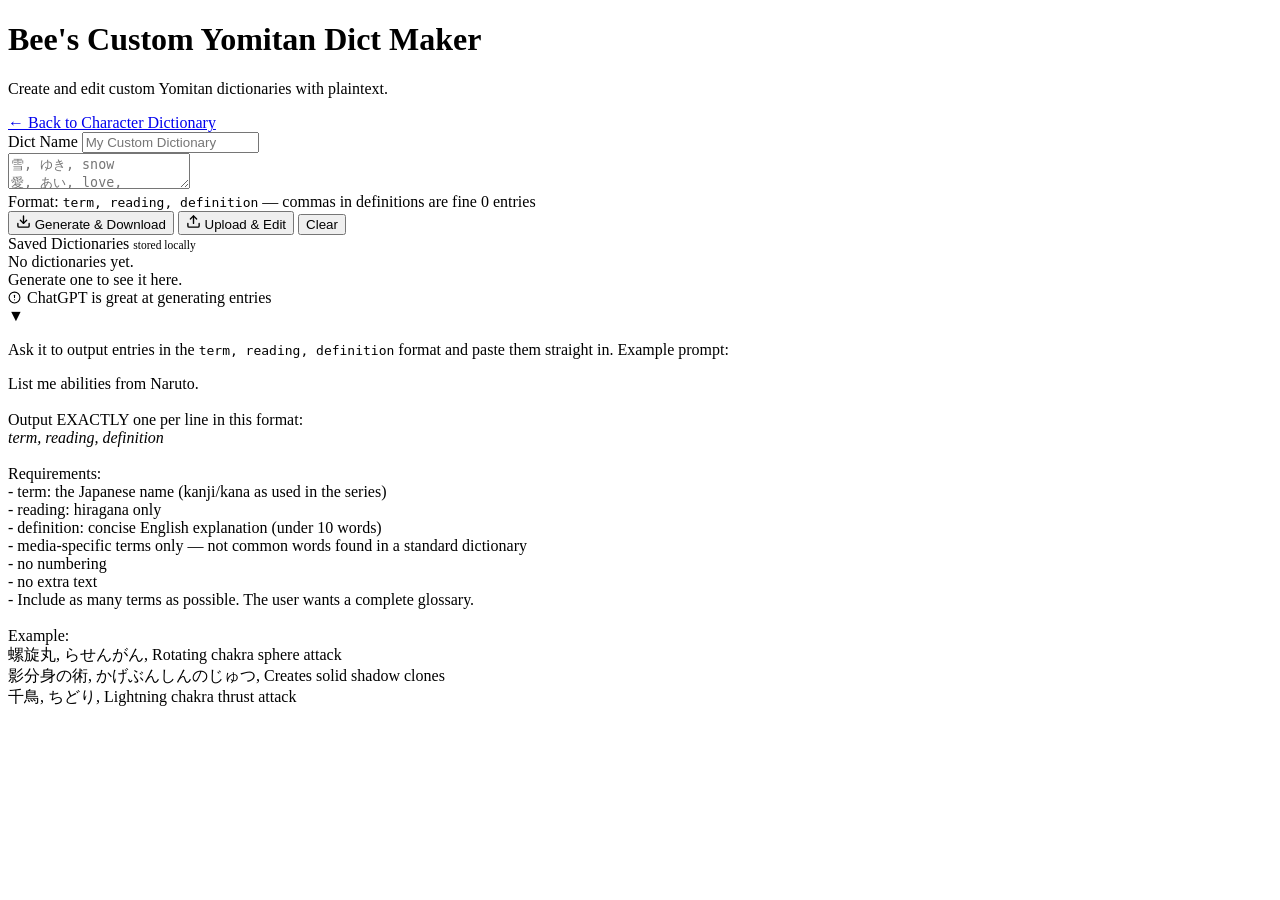
==== yomitan-dict-builder/static/custom/index.html @ 45f6d3a5 "fix minimise" ====
<!DOCTYPE html>
<html lang="en">
<head>
  <meta charset="UTF-8">
  <meta name="viewport" content="width=device-width, initial-scale=1.0">
  <title>Bee's Custom Yomitan Dict Maker</title>
  <meta name="description" content="Create and edit custom Yomitan dictionaries with plaintext.">
  <meta name="theme-color" content="#e84393">
  <link rel="apple-touch-icon" sizes="180x180" href="/static/apple-touch-icon.png">
  <link rel="icon" type="image/png" sizes="32x32" href="/static/favicon-32x32.png">
  <link rel="icon" type="image/png" sizes="16x16" href="/static/favicon-16x16.png">
  <link rel="manifest" href="/static/site.webmanifest">
  <link rel="icon" href="/static/favicon.ico">
  <link rel="stylesheet" href="/static/custom/style.css">
</head>
<body>

  <header>
    <h1>Bee's <span>Custom Yomitan Dict</span> Maker</h1>
    <p class="subtitle">Create and edit custom Yomitan dictionaries with plaintext.</p>
    <a class="back-link" href="/">← Back to Character Dictionary</a>
  </header>

  <div class="layout">

    <!-- ── Editor pane ── -->
    <main class="editor-pane">

      <!-- Dictionary name -->
      <div class="field-row">
        <label for="dict-name">Dict Name</label>
        <input
          id="dict-name"
          type="text"
          placeholder="My Custom Dictionary"
          maxlength="200"
          spellcheck="false"
          autocomplete="off"
        >
      </div>

      <!-- Textarea -->
      <div class="editor-wrap">
        <textarea
          id="entry-area"
          placeholder="雪, ゆき, snow&#10;愛, あい, love, affection&#10;猫, ねこ, cat&#10;東京, とうきょう, Tokyo"
          spellcheck="false"
          autocomplete="off"
        ></textarea>
        <div class="editor-footer">
          <span class="hint">
            Format: <code>term, reading, definition</code> &mdash;
            commas in definitions are fine
          </span>
          <span id="entry-count">0 entries</span>
        </div>
      </div>

      <!-- Status -->
      <div id="status-bar" aria-live="polite"></div>

      <!-- Actions -->
      <div class="actions">
        <button id="btn-generate" class="btn-primary">
          <svg width="15" height="15" viewBox="0 0 24 24" fill="none" stroke="currentColor" stroke-width="2.2" stroke-linecap="round" stroke-linejoin="round">
            <path d="M21 15v4a2 2 0 0 1-2 2H5a2 2 0 0 1-2-2v-4"/>
            <polyline points="7 10 12 15 17 10"/>
            <line x1="12" y1="15" x2="12" y2="3"/>
          </svg>
          Generate &amp; Download
        </button>

        <button id="btn-upload-trigger" class="btn-secondary">
          <svg width="15" height="15" viewBox="0 0 24 24" fill="none" stroke="currentColor" stroke-width="2.2" stroke-linecap="round" stroke-linejoin="round">
            <path d="M21 15v4a2 2 0 0 1-2 2H5a2 2 0 0 1-2-2v-4"/>
            <polyline points="17 8 12 3 7 8"/>
            <line x1="12" y1="3" x2="12" y2="15"/>
          </svg>
          Upload &amp; Edit
        </button>

        <input id="file-input" type="file" accept=".zip" hidden aria-label="Upload dictionary ZIP">

        <button id="btn-clear" class="btn-ghost">Clear</button>
      </div>

    </main>

    <!-- ── Sidebar: history ── -->
    <aside class="sidebar">
      <div class="sidebar-header">
        <span>Saved Dictionaries</span>
        <span style="font-weight:400;font-size:0.72rem;color:var(--text-muted)">stored locally</span>
      </div>
      <div id="history-list" class="history-list">
        <div class="history-empty">No dictionaries yet.<br>Generate one to see it here.</div>
      </div>

      <!-- ChatGPT tip -->
      <div class="chatgpt-tip">
        <div class="chatgpt-tip-title" onclick="togglePromptCollapse()">
          <span style="display:flex;align-items:center;gap:6px;">
            <svg width="13" height="13" viewBox="0 0 24 24" fill="none" stroke="currentColor" stroke-width="2" stroke-linecap="round" stroke-linejoin="round" style="flex-shrink:0"><circle cx="12" cy="12" r="10"/><line x1="12" y1="8" x2="12" y2="12"/><line x1="12" y1="16" x2="12.01" y2="16"/></svg>
            ChatGPT is great at generating entries
          </span>
          <span class="chatgpt-tip-toggle">▼</span>
        </div>
        <div class="chatgpt-tip-content">
          <p class="chatgpt-tip-body">
            Ask it to output entries in the <code>term, reading, definition</code> format and paste them straight in. Example prompt:
          </p>
          <div class="chatgpt-prompt">
            List me abilities from Naruto.<br><br>
            Output EXACTLY one per line in this format:<br>
            <em>term, reading, definition</em><br><br>
            Requirements:<br>
            - term: the Japanese name (kanji/kana as used in the series)<br>
            - reading: hiragana only<br>
            - definition: concise English explanation (under 10 words)<br>
            - media-specific terms only — not common words found in a standard dictionary<br>
            - no numbering<br>
            - no extra text<br>
            - Include as many terms as possible. The user wants a complete glossary.<br><br>
            Example:<br>
            螺旋丸, らせんがん, Rotating chakra sphere attack<br>
            影分身の術, かげぶんしんのじゅつ, Creates solid shadow clones<br>
            千鳥, ちどり, Lightning chakra thrust attack
          </div>
        </div>
      </div>

    </aside>

  </div>

  <!-- JSZip (local copy) -->
  <script src="/static/custom/jszip.min.js"></script>
  <script src="/static/custom/app.js"></script>

</body>
</html>
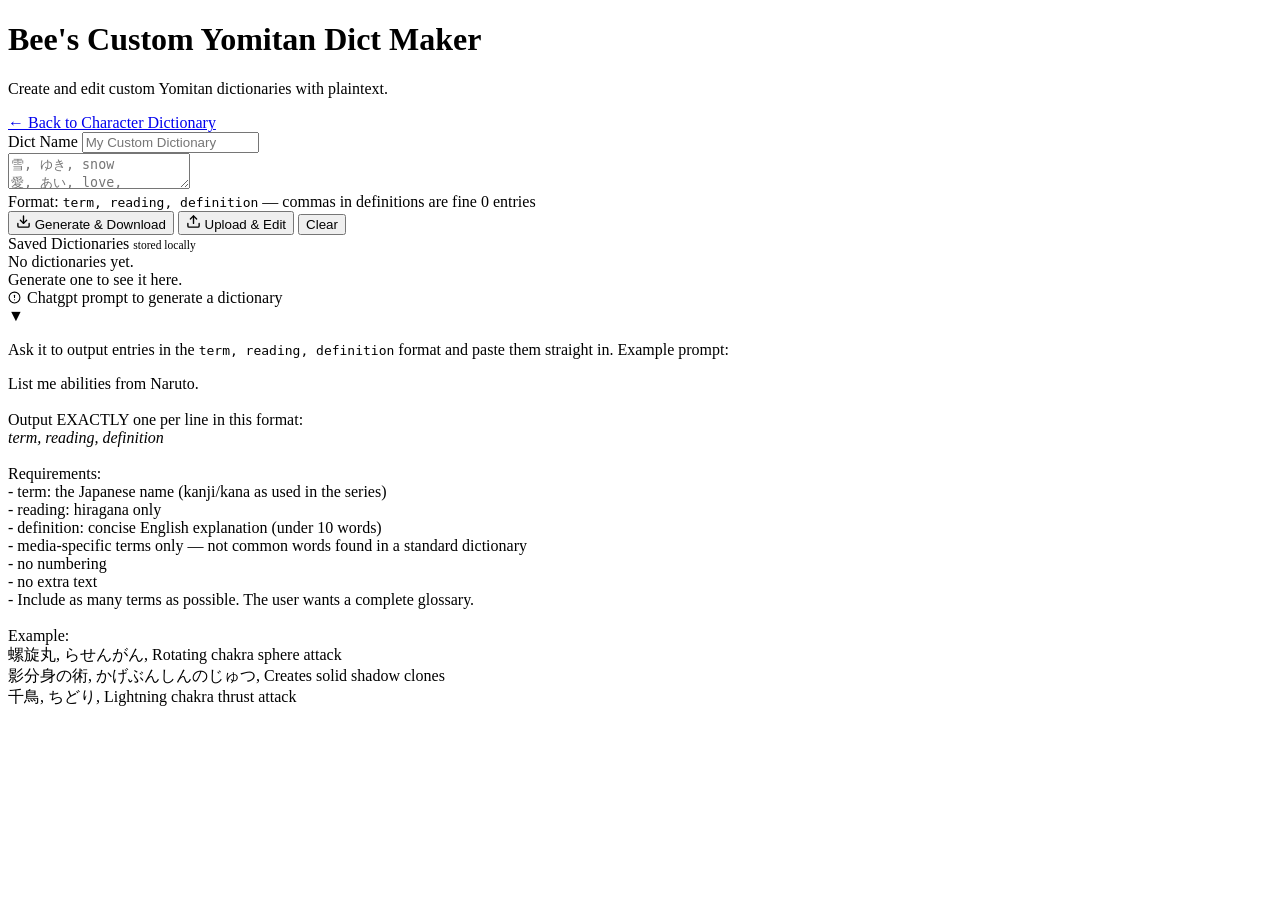
==== commit cf663a9f: "Rewrite ChatGPT section title to "Chatgpt prompt to generate a dictionary" https://claude.ai/code/se" ====
--- a/yomitan-dict-builder/static/custom/index.html
+++ b/yomitan-dict-builder/static/custom/index.html
@@ -101,7 +101,7 @@
         <div class="chatgpt-tip-title" onclick="togglePromptCollapse()">
           <span style="display:flex;align-items:center;gap:6px;">
             <svg width="13" height="13" viewBox="0 0 24 24" fill="none" stroke="currentColor" stroke-width="2" stroke-linecap="round" stroke-linejoin="round" style="flex-shrink:0"><circle cx="12" cy="12" r="10"/><line x1="12" y1="8" x2="12" y2="12"/><line x1="12" y1="16" x2="12.01" y2="16"/></svg>
-            ChatGPT is great at generating entries
+            Chatgpt prompt to generate a dictionary
           </span>
           <span class="chatgpt-tip-toggle">▼</span>
         </div>
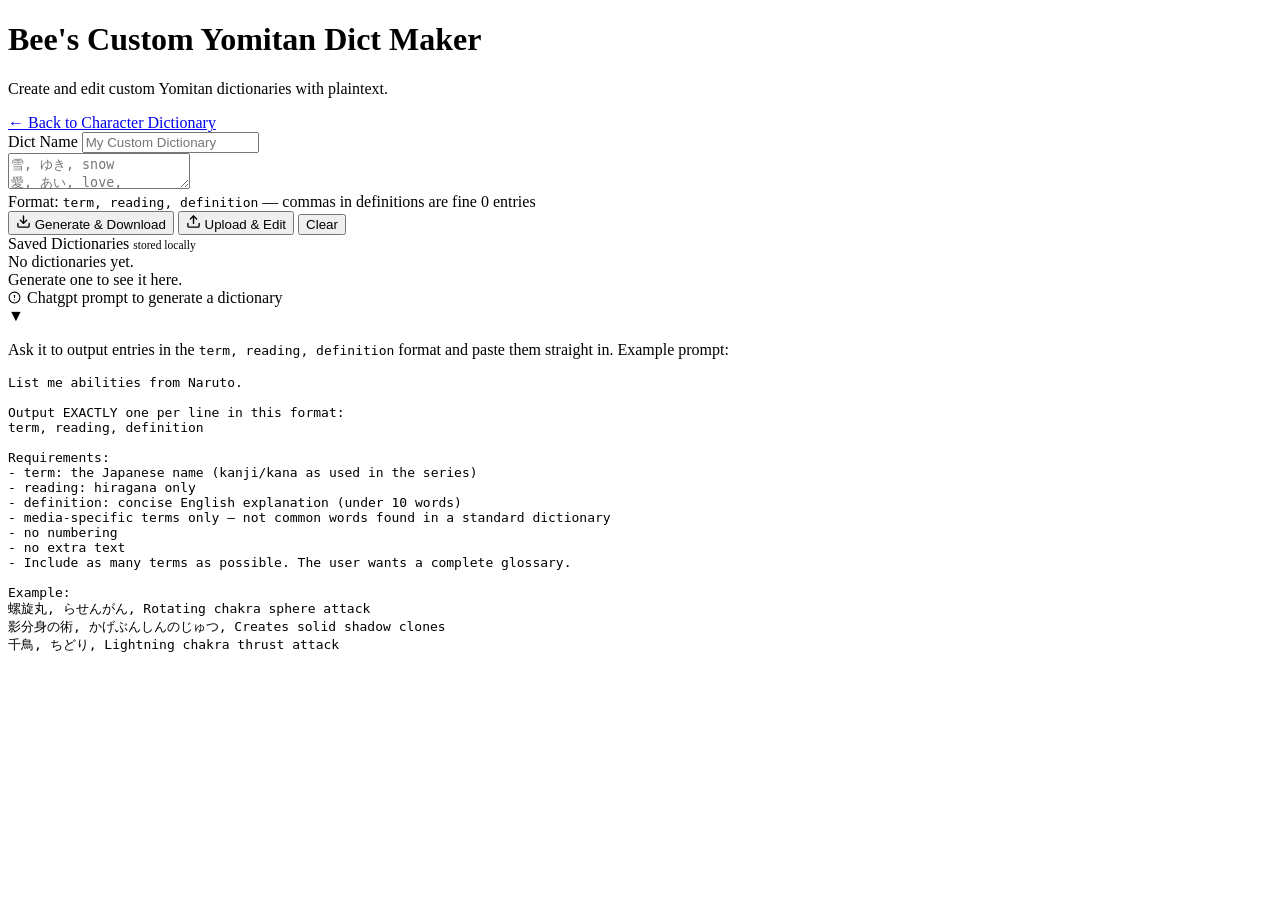
==== commit 46a36844: "Add social card meta tags to /custom page The custom dict maker page was missing Open Graph and Twit" ====
--- a/yomitan-dict-builder/static/custom/index.html
+++ b/yomitan-dict-builder/static/custom/index.html
@@ -6,6 +6,18 @@
   <title>Bee's Custom Yomitan Dict Maker</title>
   <meta name="description" content="Create and edit custom Yomitan dictionaries with plaintext.">
   <meta name="theme-color" content="#e84393">
+  <meta property="og:type" content="website">
+  <meta property="og:url" content="https://characterdictionary.tokyo/custom">
+  <meta property="og:title" content="Bee's Custom Yomitan Dict Maker">
+  <meta property="og:description" content="Create and edit custom Yomitan dictionaries with plaintext.">
+  <meta property="og:image" content="https://characterdictionary.tokyo/static/main_image.png">
+  <meta property="og:image:width" content="1200">
+  <meta property="og:image:height" content="630">
+  <meta name="twitter:card" content="summary_large_image">
+  <meta name="twitter:url" content="https://characterdictionary.tokyo/custom">
+  <meta name="twitter:title" content="Bee's Custom Yomitan Dict Maker">
+  <meta name="twitter:description" content="Create and edit custom Yomitan dictionaries with plaintext.">
+  <meta name="twitter:image" content="https://characterdictionary.tokyo/static/main_image.png">
   <link rel="apple-touch-icon" sizes="180x180" href="/static/apple-touch-icon.png">
   <link rel="icon" type="image/png" sizes="32x32" href="/static/favicon-32x32.png">
   <link rel="icon" type="image/png" sizes="16x16" href="/static/favicon-16x16.png">
@@ -109,23 +121,24 @@
           <p class="chatgpt-tip-body">
             Ask it to output entries in the <code>term, reading, definition</code> format and paste them straight in. Example prompt:
           </p>
-          <div class="chatgpt-prompt">
-            List me abilities from Naruto.<br><br>
-            Output EXACTLY one per line in this format:<br>
-            <em>term, reading, definition</em><br><br>
-            Requirements:<br>
-            - term: the Japanese name (kanji/kana as used in the series)<br>
-            - reading: hiragana only<br>
-            - definition: concise English explanation (under 10 words)<br>
-            - media-specific terms only — not common words found in a standard dictionary<br>
-            - no numbering<br>
-            - no extra text<br>
-            - Include as many terms as possible. The user wants a complete glossary.<br><br>
-            Example:<br>
-            螺旋丸, らせんがん, Rotating chakra sphere attack<br>
-            影分身の術, かげぶんしんのじゅつ, Creates solid shadow clones<br>
-            千鳥, ちどり, Lightning chakra thrust attack
-          </div>
+          <pre class="chatgpt-prompt">List me abilities from Naruto.
+
+Output EXACTLY one per line in this format:
+term, reading, definition
+
+Requirements:
+- term: the Japanese name (kanji/kana as used in the series)
+- reading: hiragana only
+- definition: concise English explanation (under 10 words)
+- media-specific terms only — not common words found in a standard dictionary
+- no numbering
+- no extra text
+- Include as many terms as possible. The user wants a complete glossary.
+
+Example:
+螺旋丸, らせんがん, Rotating chakra sphere attack
+影分身の術, かげぶんしんのじゅつ, Creates solid shadow clones
+千鳥, ちどり, Lightning chakra thrust attack</pre>
         </div>
       </div>
 
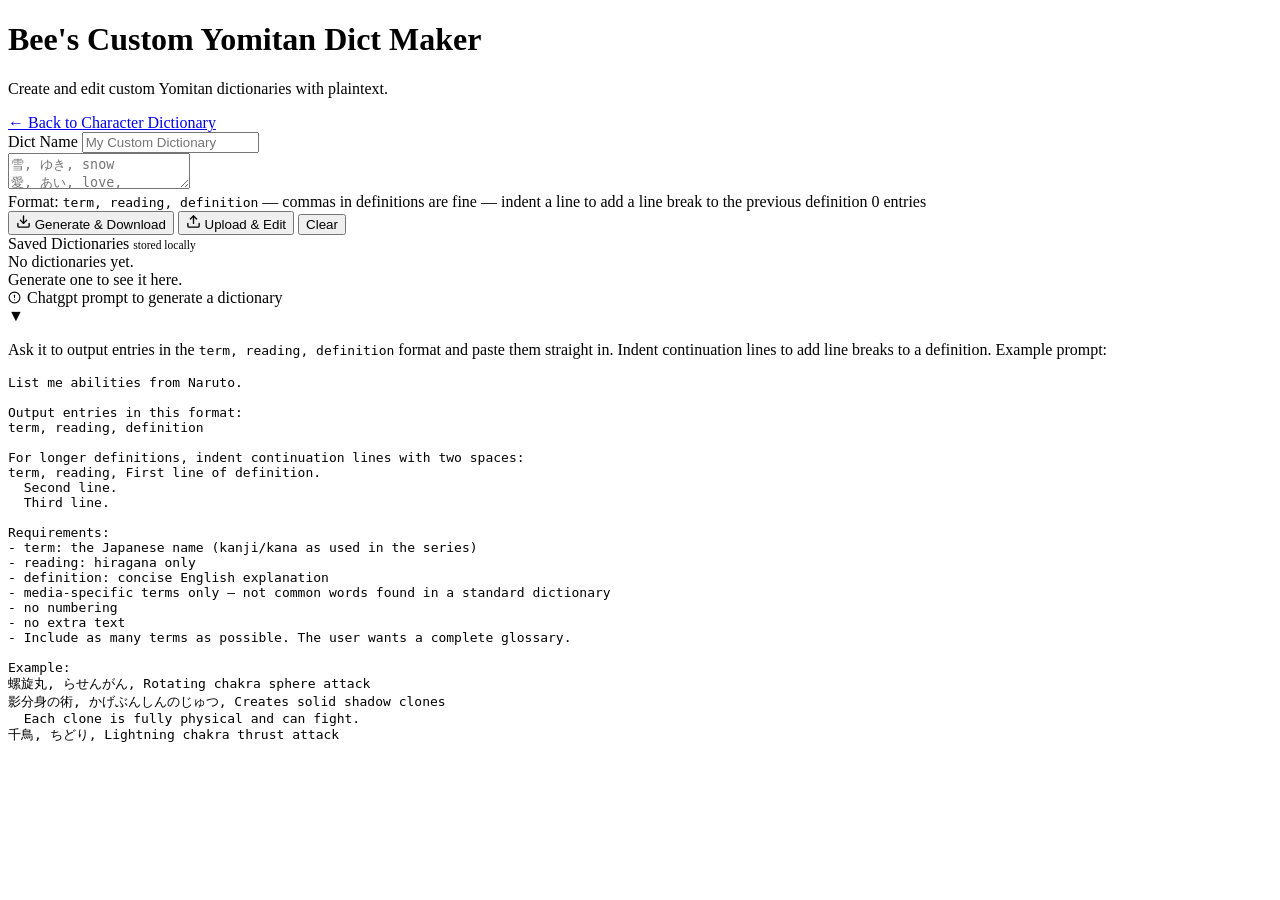
==== commit 0aeccda4: "feat(custom-dict): support multi-line definitions via indented continuation lines Indent a line with" ====
--- a/yomitan-dict-builder/static/custom/index.html
+++ b/yomitan-dict-builder/static/custom/index.html
@@ -6,18 +6,6 @@
   <title>Bee's Custom Yomitan Dict Maker</title>
   <meta name="description" content="Create and edit custom Yomitan dictionaries with plaintext.">
   <meta name="theme-color" content="#e84393">
-  <meta property="og:type" content="website">
-  <meta property="og:url" content="https://characterdictionary.tokyo/custom">
-  <meta property="og:title" content="Bee's Custom Yomitan Dict Maker">
-  <meta property="og:description" content="Create and edit custom Yomitan dictionaries with plaintext.">
-  <meta property="og:image" content="https://characterdictionary.tokyo/static/main_image.png">
-  <meta property="og:image:width" content="1200">
-  <meta property="og:image:height" content="630">
-  <meta name="twitter:card" content="summary_large_image">
-  <meta name="twitter:url" content="https://characterdictionary.tokyo/custom">
-  <meta name="twitter:title" content="Bee's Custom Yomitan Dict Maker">
-  <meta name="twitter:description" content="Create and edit custom Yomitan dictionaries with plaintext.">
-  <meta name="twitter:image" content="https://characterdictionary.tokyo/static/main_image.png">
   <link rel="apple-touch-icon" sizes="180x180" href="/static/apple-touch-icon.png">
   <link rel="icon" type="image/png" sizes="32x32" href="/static/favicon-32x32.png">
   <link rel="icon" type="image/png" sizes="16x16" href="/static/favicon-16x16.png">
@@ -55,14 +43,15 @@
       <div class="editor-wrap">
         <textarea
           id="entry-area"
-          placeholder="雪, ゆき, snow&#10;愛, あい, love, affection&#10;猫, ねこ, cat&#10;東京, とうきょう, Tokyo"
+          placeholder="雪, ゆき, snow&#10;愛, あい, love, affection&#10;猫, ねこ, cat&#10;  A domesticated carnivore.&#10;東京, とうきょう, Tokyo"
           spellcheck="false"
           autocomplete="off"
         ></textarea>
         <div class="editor-footer">
           <span class="hint">
             Format: <code>term, reading, definition</code> &mdash;
-            commas in definitions are fine
+            commas in definitions are fine &mdash;
+            indent a line to add a line break to the previous definition
           </span>
           <span id="entry-count">0 entries</span>
         </div>
@@ -119,17 +108,22 @@
         </div>
         <div class="chatgpt-tip-content">
           <p class="chatgpt-tip-body">
-            Ask it to output entries in the <code>term, reading, definition</code> format and paste them straight in. Example prompt:
+            Ask it to output entries in the <code>term, reading, definition</code> format and paste them straight in. Indent continuation lines to add line breaks to a definition. Example prompt:
           </p>
           <pre class="chatgpt-prompt">List me abilities from Naruto.
 
-Output EXACTLY one per line in this format:
+Output entries in this format:
 term, reading, definition
+
+For longer definitions, indent continuation lines with two spaces:
+term, reading, First line of definition.
+  Second line.
+  Third line.
 
 Requirements:
 - term: the Japanese name (kanji/kana as used in the series)
 - reading: hiragana only
-- definition: concise English explanation (under 10 words)
+- definition: concise English explanation
 - media-specific terms only — not common words found in a standard dictionary
 - no numbering
 - no extra text
@@ -138,6 +132,7 @@
 Example:
 螺旋丸, らせんがん, Rotating chakra sphere attack
 影分身の術, かげぶんしんのじゅつ, Creates solid shadow clones
+  Each clone is fully physical and can fight.
 千鳥, ちどり, Lightning chakra thrust attack</pre>
         </div>
       </div>
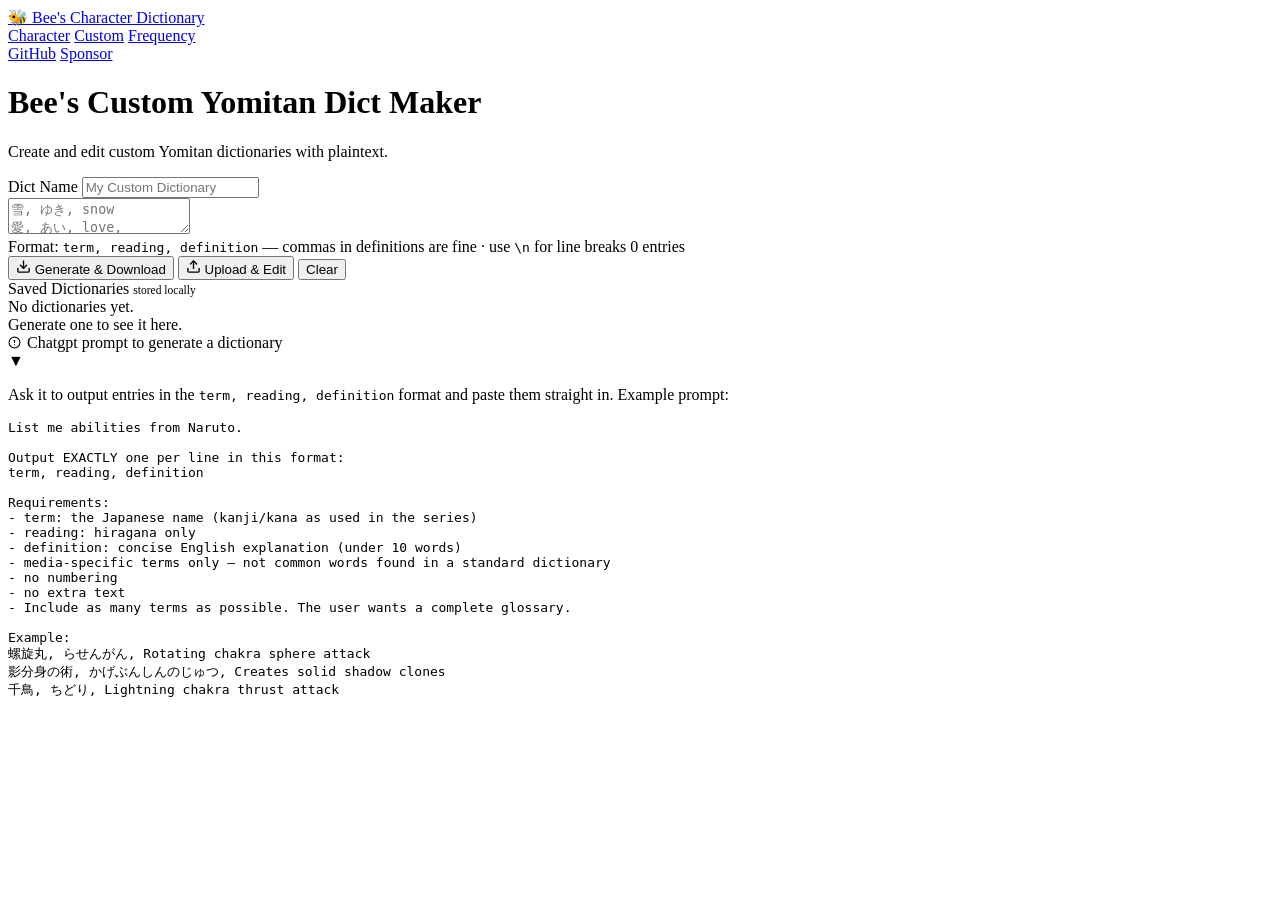
==== commit 6f2ded8a: "feat: add Jiten frequency dictionaries" ====
--- a/yomitan-dict-builder/static/custom/index.html
+++ b/yomitan-dict-builder/static/custom/index.html
@@ -12,13 +12,29 @@
   <link rel="manifest" href="/static/site.webmanifest">
   <link rel="icon" href="/static/favicon.ico">
   <link rel="stylesheet" href="/static/custom/style.css">
+  <link rel="stylesheet" href="/static/nav.css">
 </head>
 <body>
+
+  <nav class="site-nav" aria-label="Primary navigation">
+    <a class="site-brand" href="/" aria-label="Bee's Character Dictionary home">
+      <span class="site-logo" aria-hidden="true">🐝</span>
+      <span class="site-title">Bee's Character Dictionary</span>
+    </a>
+    <div class="site-nav-links">
+      <a href="/">Character</a>
+      <a class="active" href="/custom">Custom</a>
+      <a href="/frequency">Frequency</a>
+    </div>
+    <div class="site-nav-actions">
+      <a class="site-nav-button" href="https://github.com/bee-san/Japanese_Character_Name_Dictionary" target="_blank" rel="noopener">GitHub</a>
+      <a class="site-nav-button sponsor" href="https://github.com/sponsors/bee-san" target="_blank" rel="noopener">Sponsor</a>
+    </div>
+  </nav>
 
   <header>
     <h1>Bee's <span>Custom Yomitan Dict</span> Maker</h1>
     <p class="subtitle">Create and edit custom Yomitan dictionaries with plaintext.</p>
-    <a class="back-link" href="/">← Back to Character Dictionary</a>
   </header>
 
   <div class="layout">
@@ -43,15 +59,14 @@
       <div class="editor-wrap">
         <textarea
           id="entry-area"
-          placeholder="雪, ゆき, snow&#10;愛, あい, love, affection&#10;猫, ねこ, cat&#10;  A domesticated carnivore.&#10;東京, とうきょう, Tokyo"
+          placeholder="雪, ゆき, snow&#10;愛, あい, love, affection&#10;猫, ねこ, cat&#10;東京, とうきょう, Tokyo"
           spellcheck="false"
           autocomplete="off"
         ></textarea>
         <div class="editor-footer">
           <span class="hint">
             Format: <code>term, reading, definition</code> &mdash;
-            commas in definitions are fine &mdash;
-            indent a line to add a line break to the previous definition
+            commas in definitions are fine &middot; use <code>\n</code> for line breaks
           </span>
           <span id="entry-count">0 entries</span>
         </div>
@@ -108,22 +123,17 @@
         </div>
         <div class="chatgpt-tip-content">
           <p class="chatgpt-tip-body">
-            Ask it to output entries in the <code>term, reading, definition</code> format and paste them straight in. Indent continuation lines to add line breaks to a definition. Example prompt:
+            Ask it to output entries in the <code>term, reading, definition</code> format and paste them straight in. Example prompt:
           </p>
           <pre class="chatgpt-prompt">List me abilities from Naruto.
 
-Output entries in this format:
+Output EXACTLY one per line in this format:
 term, reading, definition
-
-For longer definitions, indent continuation lines with two spaces:
-term, reading, First line of definition.
-  Second line.
-  Third line.
 
 Requirements:
 - term: the Japanese name (kanji/kana as used in the series)
 - reading: hiragana only
-- definition: concise English explanation
+- definition: concise English explanation (under 10 words)
 - media-specific terms only — not common words found in a standard dictionary
 - no numbering
 - no extra text
@@ -132,7 +142,6 @@
 Example:
 螺旋丸, らせんがん, Rotating chakra sphere attack
 影分身の術, かげぶんしんのじゅつ, Creates solid shadow clones
-  Each clone is fully physical and can fight.
 千鳥, ちどり, Lightning chakra thrust attack</pre>
         </div>
       </div>
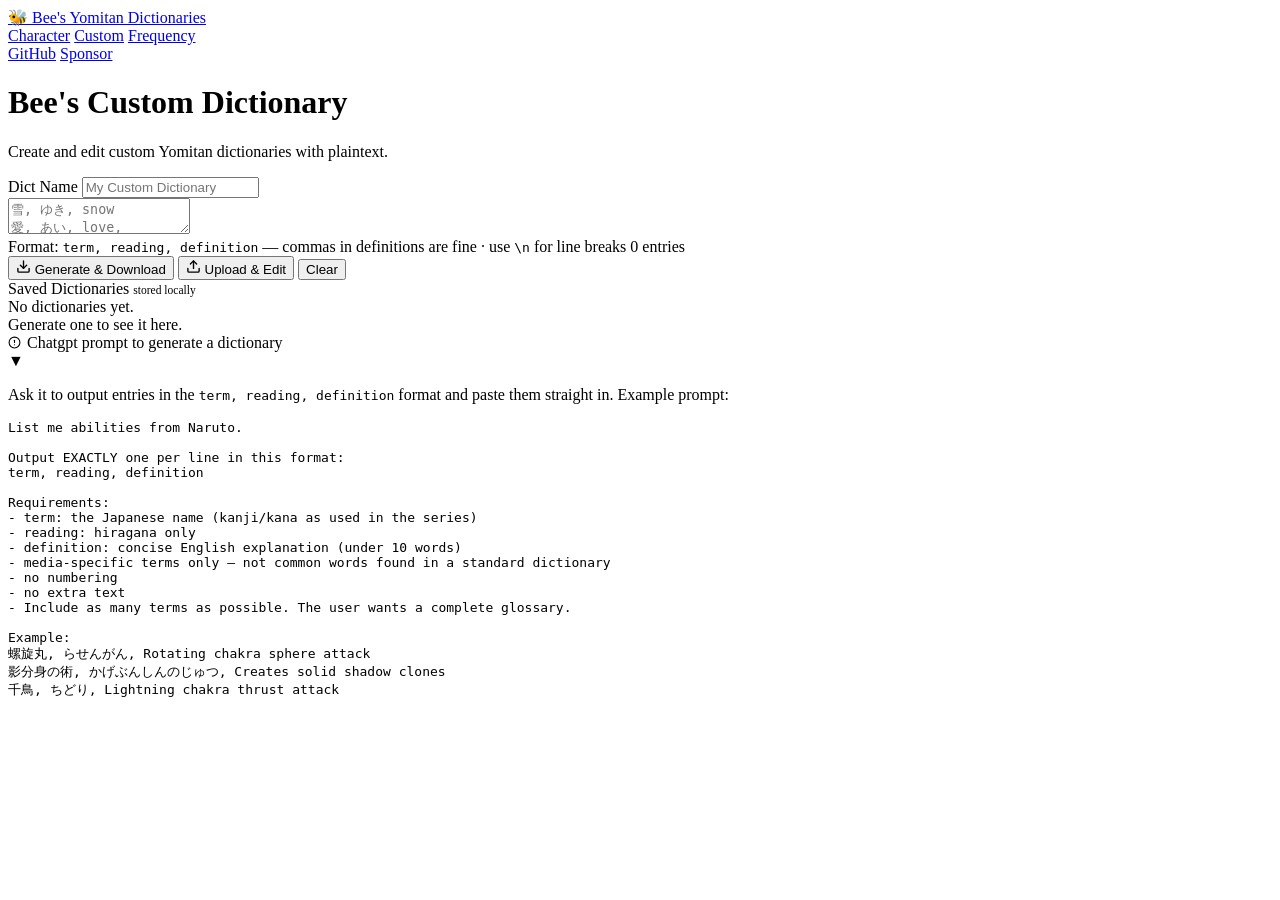
==== commit d082cd7c: "Align frequency dictionary UI" ====
--- a/yomitan-dict-builder/static/custom/index.html
+++ b/yomitan-dict-builder/static/custom/index.html
@@ -17,13 +17,13 @@
 <body>
 
   <nav class="site-nav" aria-label="Primary navigation">
-    <a class="site-brand" href="/" aria-label="Bee's Character Dictionary home">
+    <a class="site-brand" href="/" aria-label="Bee's Yomitan Dictionaries home">
       <span class="site-logo" aria-hidden="true">🐝</span>
-      <span class="site-title">Bee's Character Dictionary</span>
+      <span class="site-title">Bee's Yomitan Dictionaries</span>
     </a>
     <div class="site-nav-links">
       <a href="/">Character</a>
-      <a class="active" href="/custom">Custom</a>
+      <a class="active" href="/custom" aria-current="page">Custom</a>
       <a href="/frequency">Frequency</a>
     </div>
     <div class="site-nav-actions">
@@ -32,10 +32,8 @@
     </div>
   </nav>
 
-  <header>
-    <h1>Bee's <span>Custom Yomitan Dict</span> Maker</h1>
-    <p class="subtitle">Create and edit custom Yomitan dictionaries with plaintext.</p>
-  </header>
+  <h1 class="dictionary-title">Bee's <span>Custom</span> Dictionary</h1>
+  <p class="subtitle">Create and edit custom Yomitan dictionaries with plaintext.</p>
 
   <div class="layout">
 
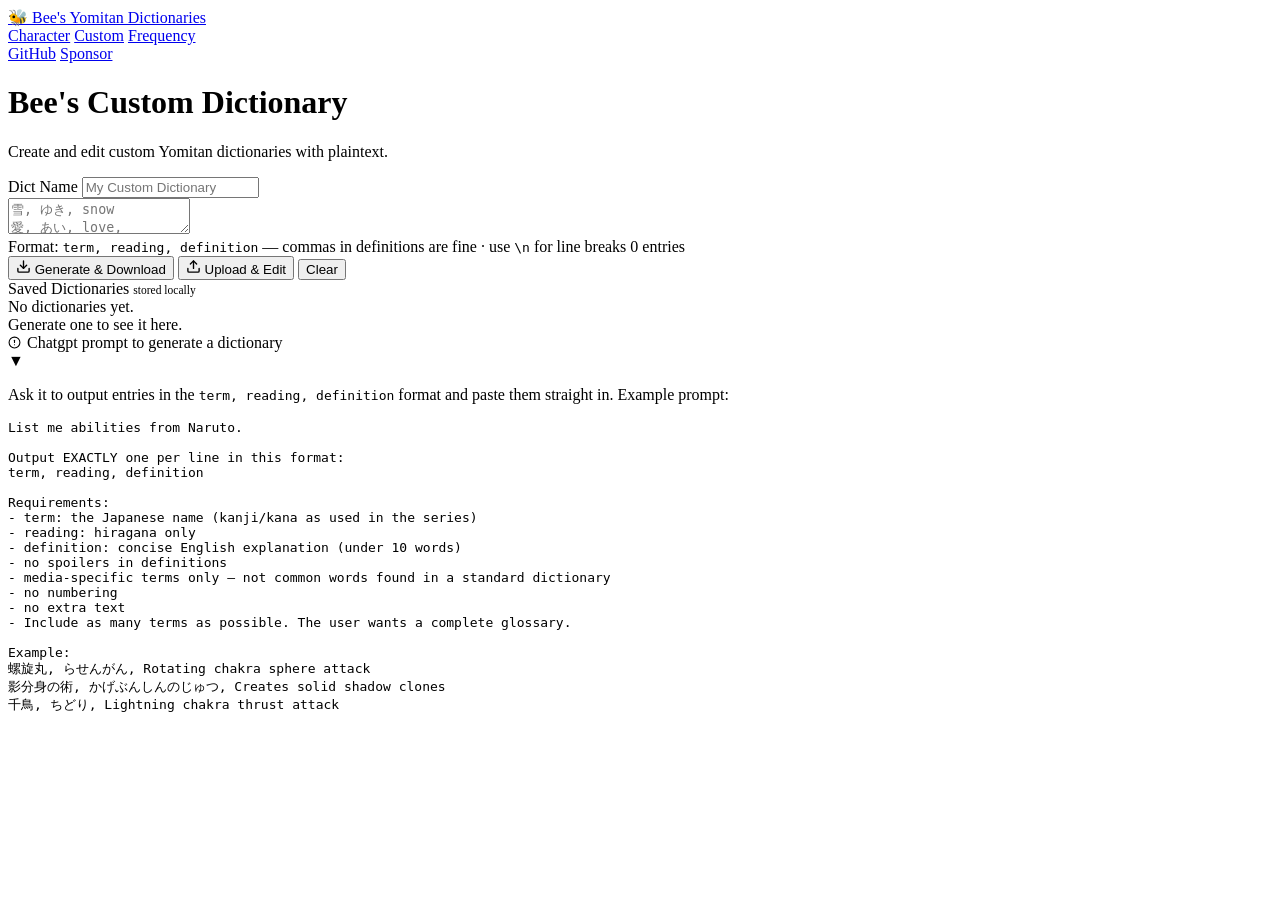
==== commit e5787294: "Prevent spoilers in dictionary definitions" ====
--- a/yomitan-dict-builder/static/custom/index.html
+++ b/yomitan-dict-builder/static/custom/index.html
@@ -132,6 +132,7 @@
 - term: the Japanese name (kanji/kana as used in the series)
 - reading: hiragana only
 - definition: concise English explanation (under 10 words)
+- no spoilers in definitions
 - media-specific terms only — not common words found in a standard dictionary
 - no numbering
 - no extra text
